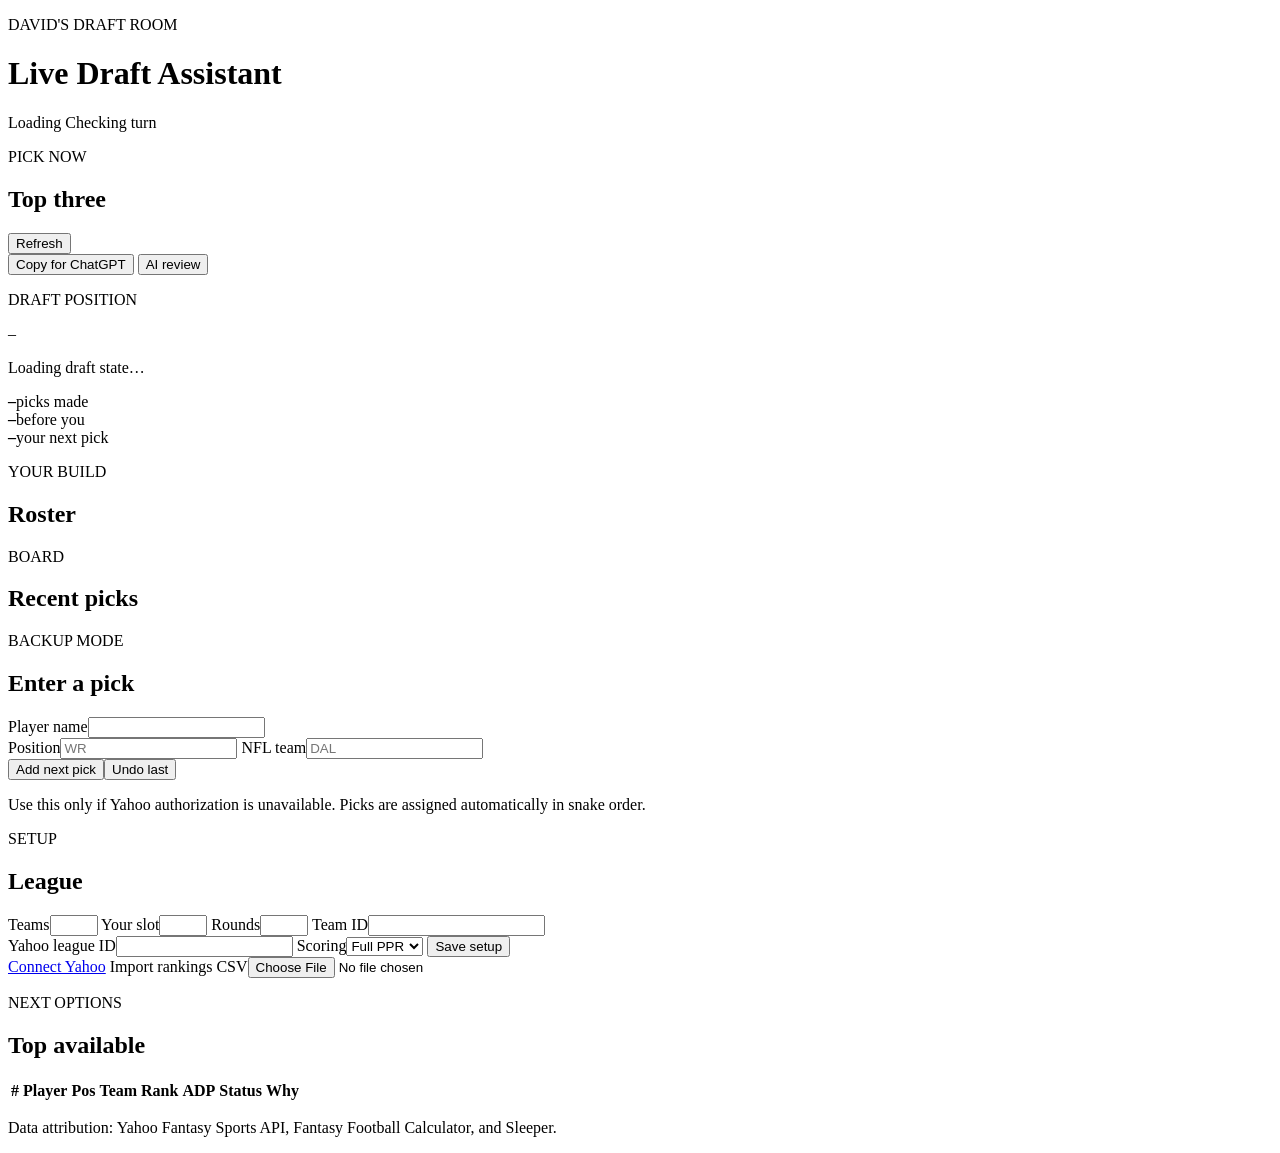
==== live-draft-assistant/app/templates/index.html @ 967e9d11 "Add live Yahoo fantasy draft assistant" ====
<!doctype html>
<html lang="en">
<head>
  <meta charset="utf-8">
  <meta name="viewport" content="width=device-width, initial-scale=1">
  <title>Live Draft Assistant</title>
  <link rel="stylesheet" href="/static/styles.css">
</head>
<body data-poll-seconds="{{ poll_seconds }}">
  <header>
    <div>
      <p class="eyebrow">DAVID'S DRAFT ROOM</p>
      <h1>Live Draft Assistant</h1>
    </div>
    <div class="status-group">
      <span id="mode-pill" class="pill">Loading</span>
      <span id="turn-pill" class="pill muted">Checking turn</span>
    </div>
  </header>

  <main>
    <section class="hero-grid">
      <article class="panel recommendation-panel">
        <div class="panel-title-row">
          <div>
            <p class="eyebrow">PICK NOW</p>
            <h2>Top three</h2>
          </div>
          <button id="refresh-button" class="secondary">Refresh</button>
        </div>
        <div id="recommendations" class="recommendations"></div>
        <div class="button-row">
          <button id="copy-button">Copy for ChatGPT</button>
          <button id="ai-button" class="secondary">AI review</button>
        </div>
        <pre id="ai-result" class="ai-result hidden"></pre>
      </article>

      <article class="panel clock-panel">
        <p class="eyebrow">DRAFT POSITION</p>
        <div class="clock-number" id="next-pick">–</div>
        <p id="turn-detail">Loading draft state…</p>
        <div class="mini-stats">
          <div><strong id="completed-picks">–</strong><span>picks made</span></div>
          <div><strong id="until-turn">–</strong><span>before you</span></div>
          <div><strong id="next-my-pick">–</strong><span>your next pick</span></div>
        </div>
      </article>
    </section>

    <section class="content-grid">
      <article class="panel">
        <div class="panel-title-row">
          <div><p class="eyebrow">YOUR BUILD</p><h2>Roster</h2></div>
        </div>
        <div id="roster" class="list"></div>
      </article>

      <article class="panel">
        <div class="panel-title-row">
          <div><p class="eyebrow">BOARD</p><h2>Recent picks</h2></div>
        </div>
        <div id="recent-picks" class="list compact"></div>
      </article>

      <article class="panel manual-panel">
        <div class="panel-title-row">
          <div><p class="eyebrow">BACKUP MODE</p><h2>Enter a pick</h2></div>
        </div>
        <form id="manual-form">
          <label>Player name<input id="manual-name" list="player-options" autocomplete="off" required></label>
          <datalist id="player-options"></datalist>
          <div class="two-column">
            <label>Position<input id="manual-position" placeholder="WR"></label>
            <label>NFL team<input id="manual-team" placeholder="DAL"></label>
          </div>
          <div class="button-row"><button type="submit">Add next pick</button><button id="undo-button" type="button" class="secondary">Undo last</button></div>
        </form>
        <p class="helper">Use this only if Yahoo authorization is unavailable. Picks are assigned automatically in snake order.</p>
      </article>

      <article class="panel settings-panel">
        <div class="panel-title-row">
          <div><p class="eyebrow">SETUP</p><h2>League</h2></div>
        </div>
        <form id="config-form">
          <div class="two-column">
            <label>Teams<input id="teams" type="number" min="4" max="20"></label>
            <label>Your slot<input id="slot" type="number" min="1" max="20"></label>
            <label>Rounds<input id="rounds" type="number" min="1" max="40"></label>
            <label>Team ID<input id="team-id" type="number" min="1"></label>
          </div>
          <label>Yahoo league ID<input id="league-id"></label>
          <label>Scoring<select id="scoring"><option value="ppr">Full PPR</option><option value="half-ppr">Half PPR</option><option value="standard">Standard</option></select></label>
          <button type="submit">Save setup</button>
        </form>
        <div class="setup-actions">
          <a id="yahoo-connect" class="button-link" href="/auth/yahoo">Connect Yahoo</a>
          <label class="file-button">Import rankings CSV<input id="rankings-file" type="file" accept=".csv"></label>
        </div>
      </article>
    </section>

    <section class="panel available-panel">
      <div class="panel-title-row">
        <div><p class="eyebrow">NEXT OPTIONS</p><h2>Top available</h2></div>
        <span id="last-refresh" class="helper"></span>
      </div>
      <div class="table-wrap">
        <table>
          <thead><tr><th>#</th><th>Player</th><th>Pos</th><th>Team</th><th>Rank</th><th>ADP</th><th>Status</th><th>Why</th></tr></thead>
          <tbody id="available-table"></tbody>
        </table>
      </div>
      <p id="errors" class="errors"></p>
      <p class="attribution">Data attribution: Yahoo Fantasy Sports API, Fantasy Football Calculator, and Sleeper.</p>
    </section>
  </main>

  <div id="toast" class="toast hidden"></div>
  <script src="/static/app.js"></script>
</body>
</html>
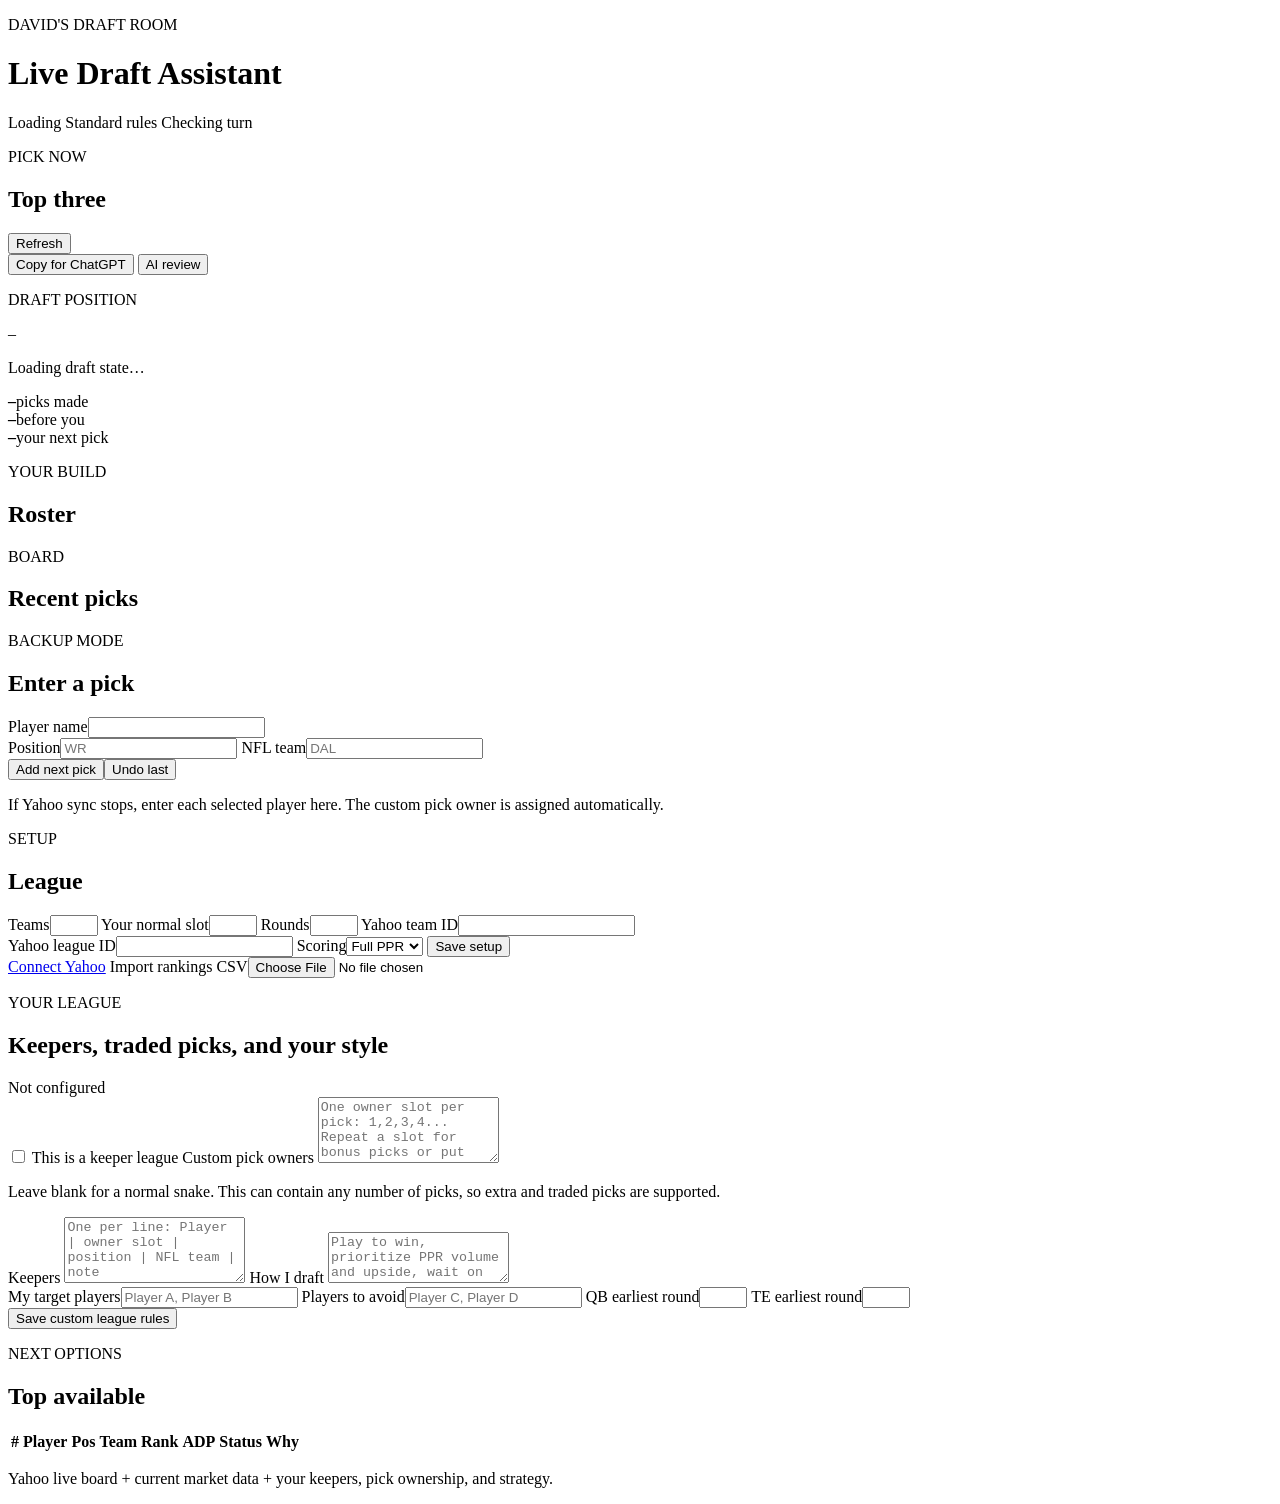
==== commit 1219ba4a: "Add keeper-aware custom draft widget" ====
--- a/live-draft-assistant/app/templates/index.html
+++ b/live-draft-assistant/app/templates/index.html
@@ -14,6 +14,7 @@
     </div>
     <div class="status-group">
       <span id="mode-pill" class="pill">Loading</span>
+      <span id="rules-pill" class="pill muted">Standard rules</span>
       <span id="turn-pill" class="pill muted">Checking turn</span>
     </div>
   </header>
@@ -76,7 +77,7 @@
           </div>
           <div class="button-row"><button type="submit">Add next pick</button><button id="undo-button" type="button" class="secondary">Undo last</button></div>
         </form>
-        <p class="helper">Use this only if Yahoo authorization is unavailable. Picks are assigned automatically in snake order.</p>
+        <p class="helper">If Yahoo sync stops, enter each selected player here. The custom pick owner is assigned automatically.</p>
       </article>
 
       <article class="panel settings-panel">
@@ -86,9 +87,9 @@
         <form id="config-form">
           <div class="two-column">
             <label>Teams<input id="teams" type="number" min="4" max="20"></label>
-            <label>Your slot<input id="slot" type="number" min="1" max="20"></label>
+            <label>Your normal slot<input id="slot" type="number" min="1" max="20"></label>
             <label>Rounds<input id="rounds" type="number" min="1" max="40"></label>
-            <label>Team ID<input id="team-id" type="number" min="1"></label>
+            <label>Yahoo team ID<input id="team-id" type="number" min="1"></label>
           </div>
           <label>Yahoo league ID<input id="league-id"></label>
           <label>Scoring<select id="scoring"><option value="ppr">Full PPR</option><option value="half-ppr">Half PPR</option><option value="standard">Standard</option></select></label>
@@ -98,6 +99,36 @@
           <a id="yahoo-connect" class="button-link" href="/auth/yahoo">Connect Yahoo</a>
           <label class="file-button">Import rankings CSV<input id="rankings-file" type="file" accept=".csv"></label>
         </div>
+      </article>
+
+      <article class="panel rules-panel wide-panel">
+        <div class="panel-title-row">
+          <div><p class="eyebrow">YOUR LEAGUE</p><h2>Keepers, traded picks, and your style</h2></div>
+          <span id="rule-summary" class="pill muted">Not configured</span>
+        </div>
+        <form id="rules-form">
+          <label class="checkbox-label"><input id="keeper-league" type="checkbox"> This is a keeper league</label>
+          <label>
+            Custom pick owners
+            <textarea id="custom-order" rows="4" placeholder="One owner slot per pick: 1,2,3,4... Repeat a slot for bonus picks or put the new owner where a pick was traded."></textarea>
+          </label>
+          <p class="helper">Leave blank for a normal snake. This can contain any number of picks, so extra and traded picks are supported.</p>
+          <label>
+            Keepers
+            <textarea id="keepers-text" rows="4" placeholder="One per line: Player | owner slot | position | NFL team | note&#10;CeeDee Lamb | 7 | WR | DAL | costs Round 3"></textarea>
+          </label>
+          <label>
+            How I draft
+            <textarea id="strategy-notes" rows="3" placeholder="Play to win, prioritize PPR volume and upside, wait on replaceable QB/TE options..."></textarea>
+          </label>
+          <div class="two-column">
+            <label>My target players<input id="preferred-players" placeholder="Player A, Player B"></label>
+            <label>Players to avoid<input id="avoid-players" placeholder="Player C, Player D"></label>
+            <label>QB earliest round<input id="qb-earliest-round" type="number" min="1" max="40"></label>
+            <label>TE earliest round<input id="te-earliest-round" type="number" min="1" max="40"></label>
+          </div>
+          <button type="submit">Save custom league rules</button>
+        </form>
       </article>
     </section>
 
@@ -113,7 +144,7 @@
         </table>
       </div>
       <p id="errors" class="errors"></p>
-      <p class="attribution">Data attribution: Yahoo Fantasy Sports API, Fantasy Football Calculator, and Sleeper.</p>
+      <p class="attribution">Yahoo live board + current market data + your keepers, pick ownership, and strategy.</p>
     </section>
   </main>
 
